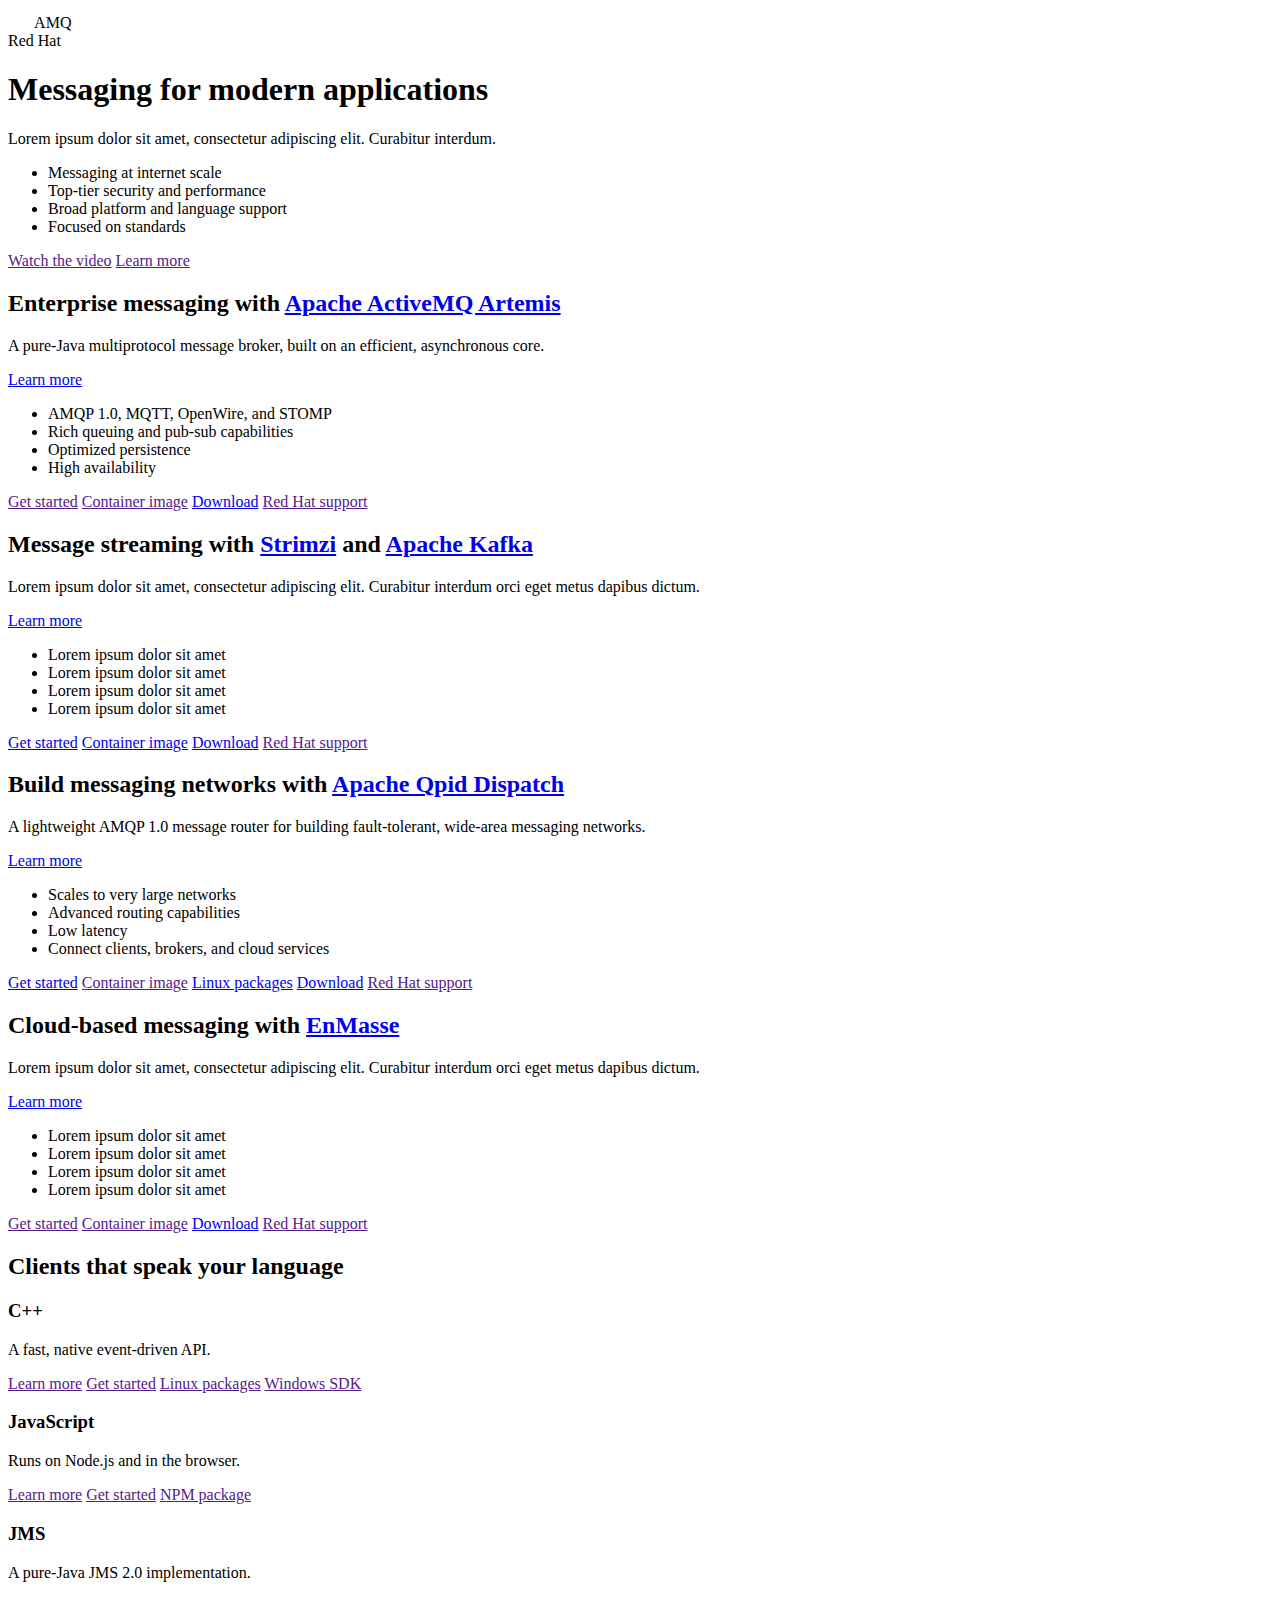
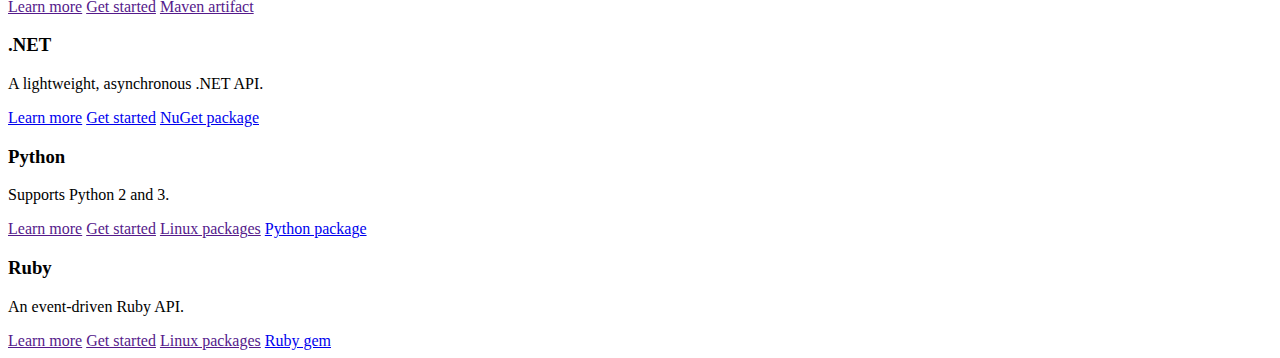
==== docs/index.html @ ee78f1d2 "Add support links" ====
<!DOCTYPE html>
<html xmlns="http://www.w3.org/1999/xhtml">
  <head>
    <title>Home</title>
    <meta name="viewport" content="width=device-width, initial-scale=1.0"/>
    <link rel="stylesheet" href="https://fonts.googleapis.com/css?family=Source+Sans+Pro:300,300italic,400,400italic,600,600italic|Ubuntu+Mono:400" type="text/css"/>
    <link rel="stylesheet" href="https://www.ssorj.net/amq-io/main.css" type="text/css"/>
    <link rel="icon" href="" type="image/png"/>
    <script type="text/javascript" src="https://www.ssorj.net/amq-io/main.js" defer="defer"></script>



  </head>
  <body>

<header>
  <div>
    <div id="-top-left-nav">
      <svg height="20" width="20" style="position: relative; top: 4; margin-right: 3;">
        <circle cx="10" cy="10" r="8" stroke="#fff" stroke-width="2" fill="none"/>
      </svg>
      AMQ
    </div>
    <div id="-top-right-nav">
      Red Hat
    </div>
  </div>
</header>

<section id="-intro-section">
  <div>
    <h1>Messaging for modern applications</h1>
    <p>
      
Lorem ipsum dolor sit amet, consectetur adipiscing elit. Curabitur
interdum.

    </p>
    <div id="-features-2">
      <ul>
        <li>Messaging at internet scale</li>
        <li>Top-tier security and performance</li>
        <li>Broad platform and language support</li>
        <li>Focused on standards</li>
      </ul>
      <nav>
        <a href="">Watch the video</a>
        <a href="">Learn more</a>
      </nav>
    </div>

    <!-- <div id="-features"> -->
    <!--   <div> -->
    <!--     <h3>Messaging at internet scale</h3> -->

    <!--     <p>AMQ has the tools to build multi-datacenter messaging -->
    <!--     networks. It connects clients, brokers, and standalone -->
    <!--     services in a seamless messaging fabric.</p> -->
    <!--   </div> -->
    <!--   <div> -->
    <!--     <h3>Broad platform and language support</h3> -->

    <!--     <p>AMQ works with multiple languages and operating systems, so -->
    <!--     your diverse application components can communicate.</p> -->
    <!--   </div> -->
    <!--   <div> -->
    <!--     <h3>Top-tier security and performance</h3> -->

    <!--     <p>AMQ offers modern SSL/TLS encryption and flexible SASL -->
    <!--     authentication. AMQ delivers fast, high-volume messaging and -->
    <!--     class-leading JMS performance.</p> -->
    <!--   </div> -->
    <!--   <div> -->
    <!--     <h3>Focused on standards</h3> -->

    <!--     <p>AMQ implements the Java JMS 1.1 and 2.0 API -->
    <!--     specifications. Its components support the ISO-standard AMQP -->
    <!--     1.0 and MQTT messaging protocols, as well as STOMP and -->
    <!--     WebSocket.</p> -->
    <!--   </div> -->
    <!-- </div> -->
  </div>
</section>

<section id="-broker-section">
  <div>
    <h2>Enterprise messaging with <a href="https://activemq.apache.org/artemis/">Apache ActiveMQ Artemis</a></h2>
    <div class="columns">
      <div>
        <p>
          A pure-Java multiprotocol message broker, built on an
          efficient, asynchronous core.
        </p>
        <p>
          <a href="https://activemq.apache.org/artemis/docs/latest/preface.html" class="nav">Learn more</a>
        </p>
      </div>
      <div>
        <ul class="bullets">
          <li>AMQP 1.0, MQTT, OpenWire, and STOMP</li>
          <li>Rich queuing and pub-sub capabilities</li>
          <li>Optimized persistence</li>
          <li>High availability</li>
        </ul>
      </div>
      <div>
        <nav class="links">
          <a href="">Get started</a>
          <a href="">Container image</a>
          <a href="https://activemq.apache.org/artemis/download.html">Download</a>
          <a href="">Red Hat support</a>
        </nav>
      </div>
    </div>
  </div>
</section>

<section id="-kafka-section">
  <div>
    <h2>Message streaming with <a href="http://strimzi.io/">Strimzi</a> and <a href="https://kafka.apache.org/">Apache Kafka</a></h2>
    <div class="columns">
      <div>
        <p>
          
Lorem ipsum dolor sit amet, consectetur adipiscing elit. Curabitur
interdum orci eget metus dapibus dictum.

        </p>
        <p>
          <a href="https://kafka.apache.org/intro" class="nav">Learn more</a>
        </p>
      </div>
      <div>
        <ul class="bullets">
          <li>Lorem ipsum dolor sit amet</li>
          <li>Lorem ipsum dolor sit amet</li>
          <li>Lorem ipsum dolor sit amet</li>
          <li>Lorem ipsum dolor sit amet</li>
        </ul>
      </div>
      <div>
        <nav class="links">
          <a href="https://kafka.apache.org/quickstart">Get started</a>
          <a href="https://hub.docker.com/r/strimzi/kafka/">Container image</a>
          <a href="https://kafka.apache.org/downloads">Download</a>
          <a href="">Red Hat support</a>
        </nav>
      </div>
    </div>
  </div>
</section>

<section id="-router-section">
  <div>
    <h2>Build messaging networks with <a href="http://qpid.apache.org/components/dispatch-router/index.html">Apache Qpid Dispatch</a></h2>
    <div class="columns">
      <div>
        <p>
          A lightweight AMQP 1.0 message router for building
          fault-tolerant, wide-area messaging networks.
        </p>
        <p>
          <a href="http://qpid.apache.org/releases/qpid-dispatch-1.2.0/user-guide/index.html#introduction" class="nav">Learn more</a>
        </p>
      </div>
      <div>
        <ul class="bullets">
          <li>Scales to very large networks</li>
          <li>Advanced routing capabilities</li>
          <li>Low latency</li>
          <li>Connect clients, brokers, and cloud services</li>
        </ul>
      </div>
      <div>
        <nav class="links">
          <a href="http://qpid.apache.org/releases/qpid-dispatch-1.2.0/user-guide/index.html#getting-started">Get started</a>
          <a href="">Container image</a>
          <a href="http://qpid.apache.org/packages.html">Linux packages</a>
          <a href="http://qpid.apache.org/download.html#messaging-servers">Download</a>
          <a href="">Red Hat support</a>
        </nav>
      </div>
    </div>
  </div>
</section>

<section id="-enmasse-section">
  <div>
    <h2>Cloud-based messaging with <a href="http://http://enmasse.io/">EnMasse</a></h2>
    <div class="columns">
      <div>
        <p>
          
Lorem ipsum dolor sit amet, consectetur adipiscing elit. Curabitur
interdum orci eget metus dapibus dictum.

        </p>
        <p>
          <a href="https://kafka.apache.org/intro" class="nav">Learn more</a>
        </p>
      </div>
      <div>
        <ul class="bullets">
          <li>Lorem ipsum dolor sit amet</li>
          <li>Lorem ipsum dolor sit amet</li>
          <li>Lorem ipsum dolor sit amet</li>
          <li>Lorem ipsum dolor sit amet</li>
        </ul>
      </div>
      <div>
        <nav class="links">
          <a href="">Get started</a>
          <a href="">Container image</a>
          <a href="http://enmasse.io/downloads">Download</a>
          <a href="">Red Hat support</a>
        </nav>
      </div>
    </div>
  </div>
</section>

<section>
  <div>
    <h2>Clients that speak your language</h2>
    <div class="columns">
      <div>
        <h3>C++</h3>

        <p>A fast, native event-driven API.</p>

        <nav class="links">
          <a href="">Learn more</a>
          <a href="">Get started</a>
          <a href="">Linux packages</a>
          <a href="">Windows SDK</a>
        </nav>
      </div>
      <div>
        <h3>JavaScript</h3>

        <p>Runs on Node.js and in the browser.</p>

        <nav class="links">
          <a href="">Learn more</a>
          <a href="">Get started</a>
          <a href="">NPM package</a>
        </nav>
      </div>
      <div>
        <h3>JMS</h3>

        <p>A pure-Java JMS 2.0 implementation.</p>

        <nav class="links">
          <a href="">Learn more</a>
          <a href="">Get started</a>
          <a href="">Maven artifact</a>
        </nav>
      </div>
    </div>
    <p/>
    <div class="columns">
      <div>
        <h3>.NET</h3>

        <p>A lightweight, asynchronous .NET API.</p>

        <nav class="links">
          <a href="https://github.com/Azure/amqpnetlite/blob/master/README.md">Learn more</a>
          <a href="http://azure.github.io/amqpnetlite/articles/hello_amqp.html">Get started</a>
          <a href="https://www.nuget.org/packages/amqpnetlite">NuGet package</a>
        </nav>
      </div>
      <div>
        <h3>Python</h3>

        <p>Supports Python 2 and 3.</p>

        <nav class="links">
          <a href="">Learn more</a>
          <a href="">Get started</a>
          <a href="">Linux packages</a>
          <a href="https://pypi.org/project/python-qpid-proton/">Python package</a>
        </nav>
      </div>
      <div>
        <h3>Ruby</h3>

        <p>An event-driven Ruby API.</p>

        <nav class="links">
          <a href="">Learn more</a>
          <a href="">Get started</a>
          <a href="">Linux packages</a>
          <a href="https://rubygems.org/gems/qpid_proton">Ruby gem</a>
        </nav>
      </div>
    </div>
  </div>
</section>

<footer>
  <div>
  </div>
</footer>


  </body>
</html>
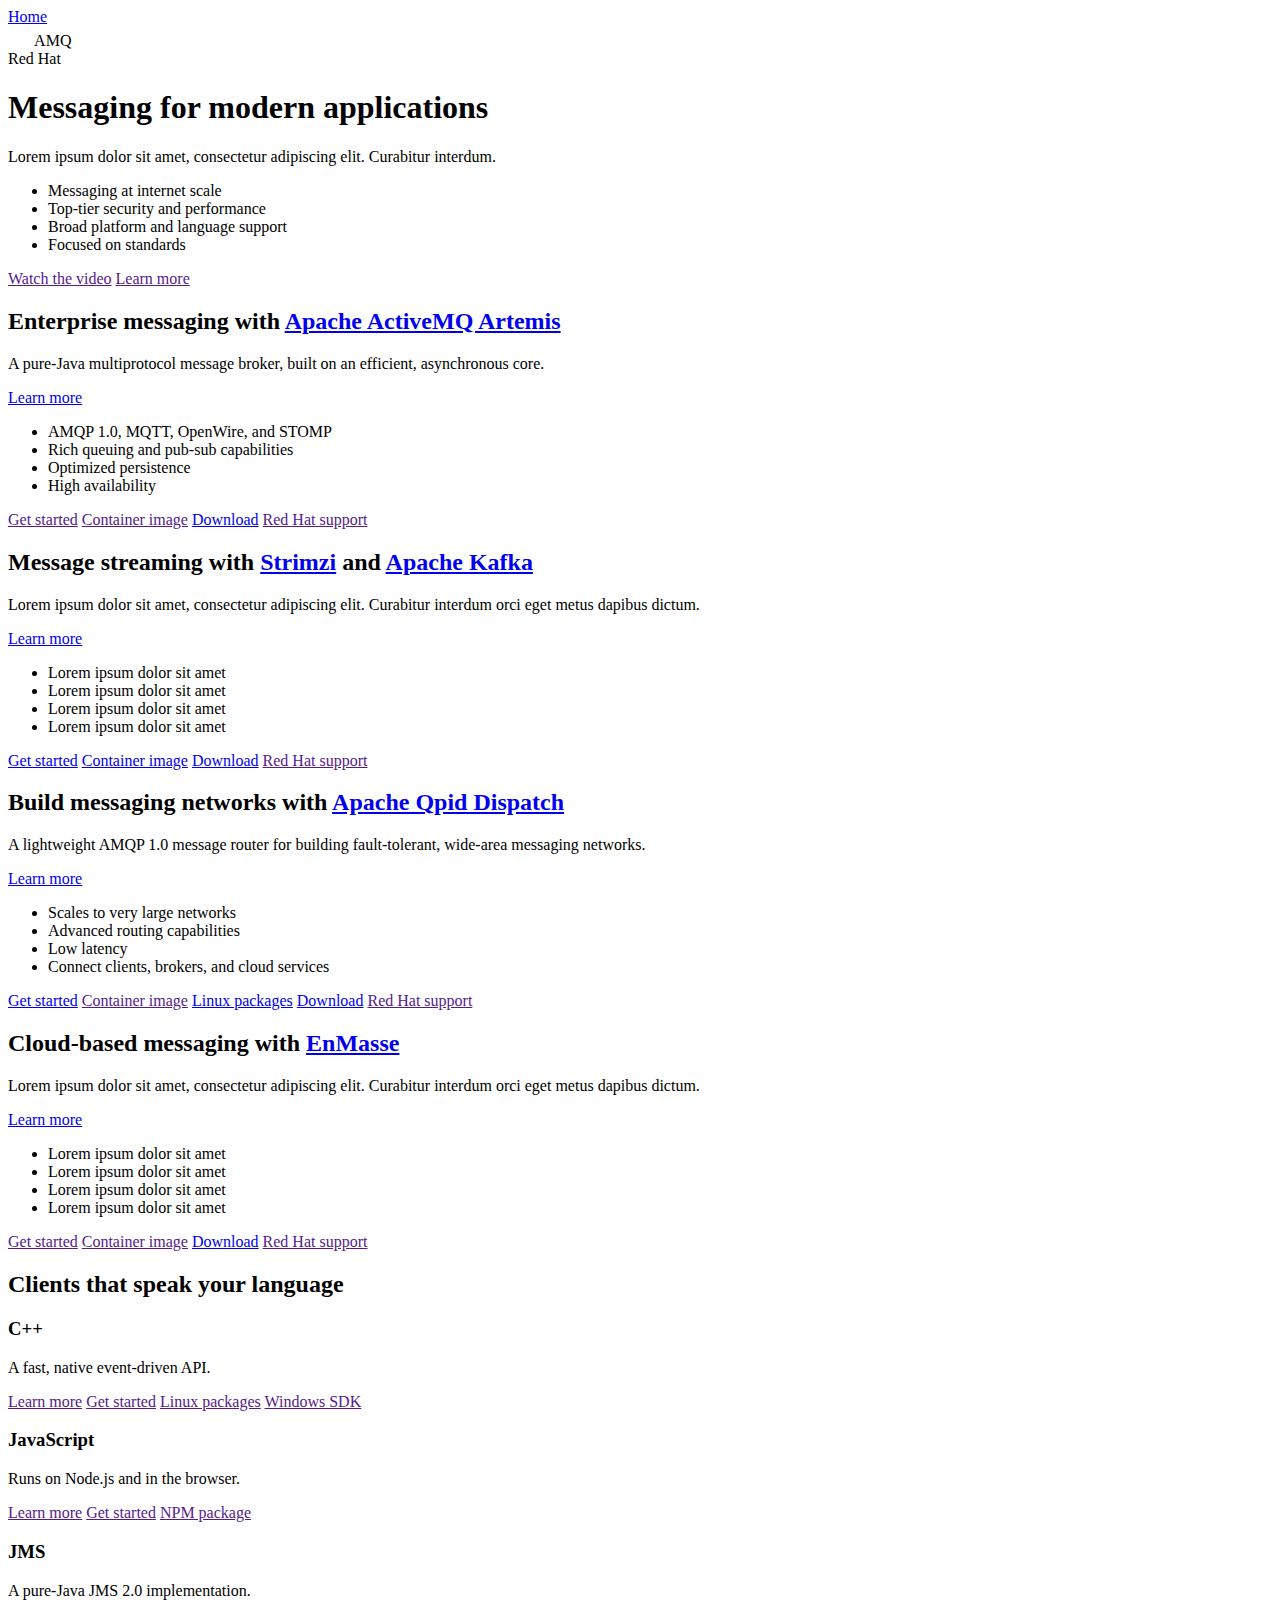
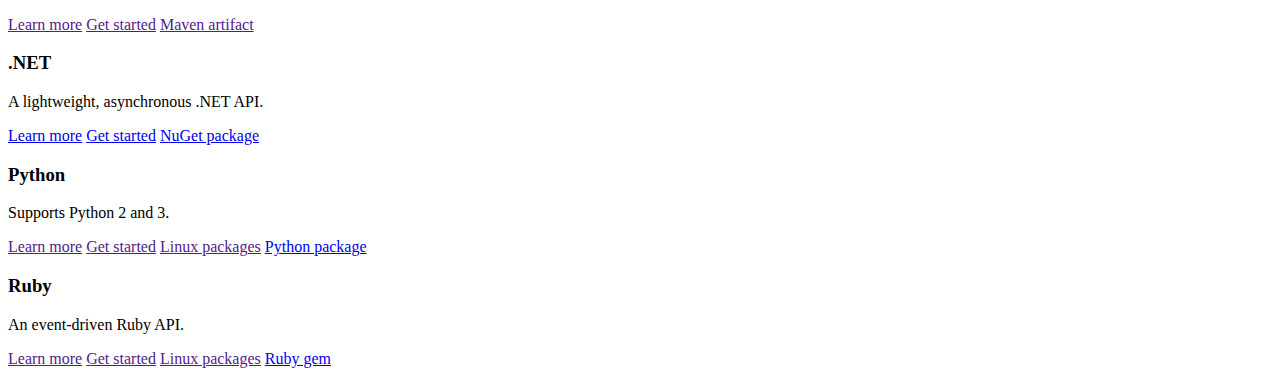
==== commit 73cdf8ce: "Update to use transom's watch and reload" ====
--- a/docs/index.html
+++ b/docs/index.html
@@ -12,6 +12,14 @@
 
   </head>
   <body>
+
+<div id="-head">
+  <div id="-head-content">
+    <nav id="-path-navigation"><a href="https://www.ssorj.net/amq-io/index.html">Home</a></nav>
+  </div>
+</div>
+<div id="-body">
+  <div id="-body-content">
 
 <header>
   <div>
@@ -305,5 +313,15 @@
 </footer>
 
 
+  </div>
+</div>
+<div id="-foot">
+  <div id="-foot-content">
+  </div>
+</div>
+
+
+
+
   </body>
 </html>
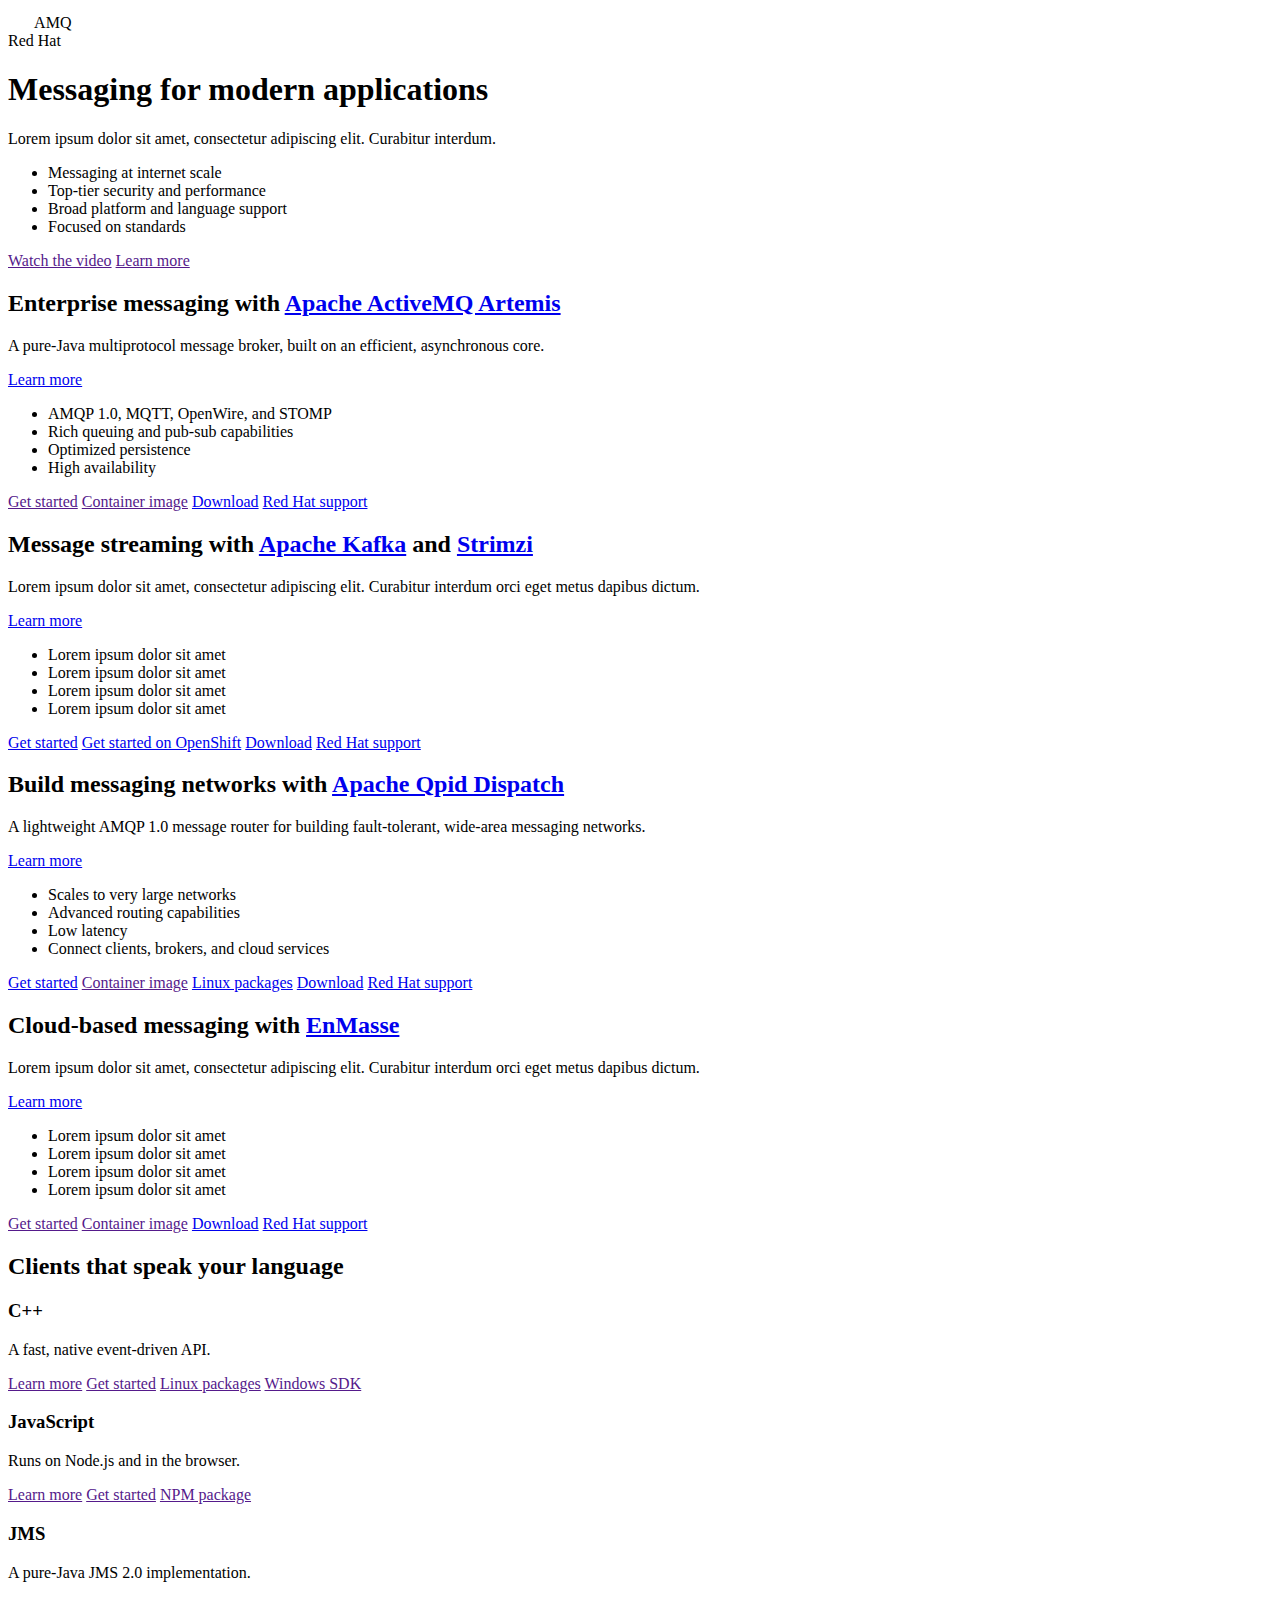
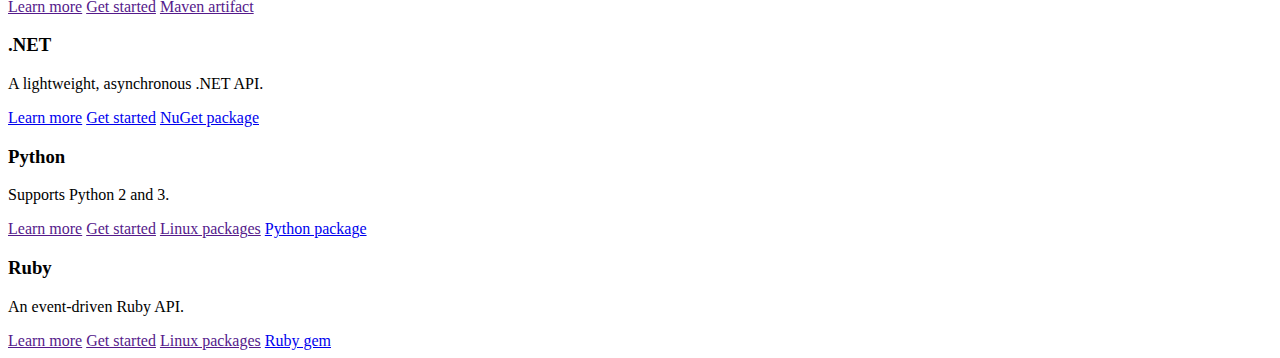
==== commit eed6034c: "WIP" ====
--- a/docs/index.html
+++ b/docs/index.html
@@ -12,14 +12,6 @@
 
   </head>
   <body>
-
-<div id="-head">
-  <div id="-head-content">
-    <nav id="-path-navigation"><a href="https://www.ssorj.net/amq-io/index.html">Home</a></nav>
-  </div>
-</div>
-<div id="-body">
-  <div id="-body-content">
 
 <header>
   <div>
@@ -116,7 +108,7 @@
           <a href="">Get started</a>
           <a href="">Container image</a>
           <a href="https://activemq.apache.org/artemis/download.html">Download</a>
-          <a href="">Red Hat support</a>
+          <a href="https://access.redhat.com/products/red-hat-amq">Red Hat support</a>
         </nav>
       </div>
     </div>
@@ -125,7 +117,7 @@
 
 <section id="-kafka-section">
   <div>
-    <h2>Message streaming with <a href="http://strimzi.io/">Strimzi</a> and <a href="https://kafka.apache.org/">Apache Kafka</a></h2>
+    <h2>Message streaming with <a href="https://kafka.apache.org/">Apache Kafka</a> and <a href="http://strimzi.io/">Strimzi</a></h2>
     <div class="columns">
       <div>
         <p>
@@ -149,9 +141,9 @@
       <div>
         <nav class="links">
           <a href="https://kafka.apache.org/quickstart">Get started</a>
-          <a href="https://hub.docker.com/r/strimzi/kafka/">Container image</a>
+          <a href="https://kafka.apache.org/quickstart">Get started on OpenShift</a>
           <a href="https://kafka.apache.org/downloads">Download</a>
-          <a href="">Red Hat support</a>
+          <a href="https://access.redhat.com/products/red-hat-amq-streams">Red Hat support</a>
         </nav>
       </div>
     </div>
@@ -185,7 +177,7 @@
           <a href="">Container image</a>
           <a href="http://qpid.apache.org/packages.html">Linux packages</a>
           <a href="http://qpid.apache.org/download.html#messaging-servers">Download</a>
-          <a href="">Red Hat support</a>
+          <a href="https://access.redhat.com/products/red-hat-amq">Red Hat support</a>
         </nav>
       </div>
     </div>
@@ -204,7 +196,7 @@
 
         </p>
         <p>
-          <a href="https://kafka.apache.org/intro" class="nav">Learn more</a>
+          <a href="http://enmasse.io/" class="nav">Learn more</a>
         </p>
       </div>
       <div>
@@ -220,7 +212,7 @@
           <a href="">Get started</a>
           <a href="">Container image</a>
           <a href="http://enmasse.io/downloads">Download</a>
-          <a href="">Red Hat support</a>
+          <a href="https://access.redhat.com/products/red-hat-amq">Red Hat support</a>
         </nav>
       </div>
     </div>
@@ -313,13 +305,6 @@
 </footer>
 
 
-  </div>
-</div>
-<div id="-foot">
-  <div id="-foot-content">
-  </div>
-</div>
-
 
 
 
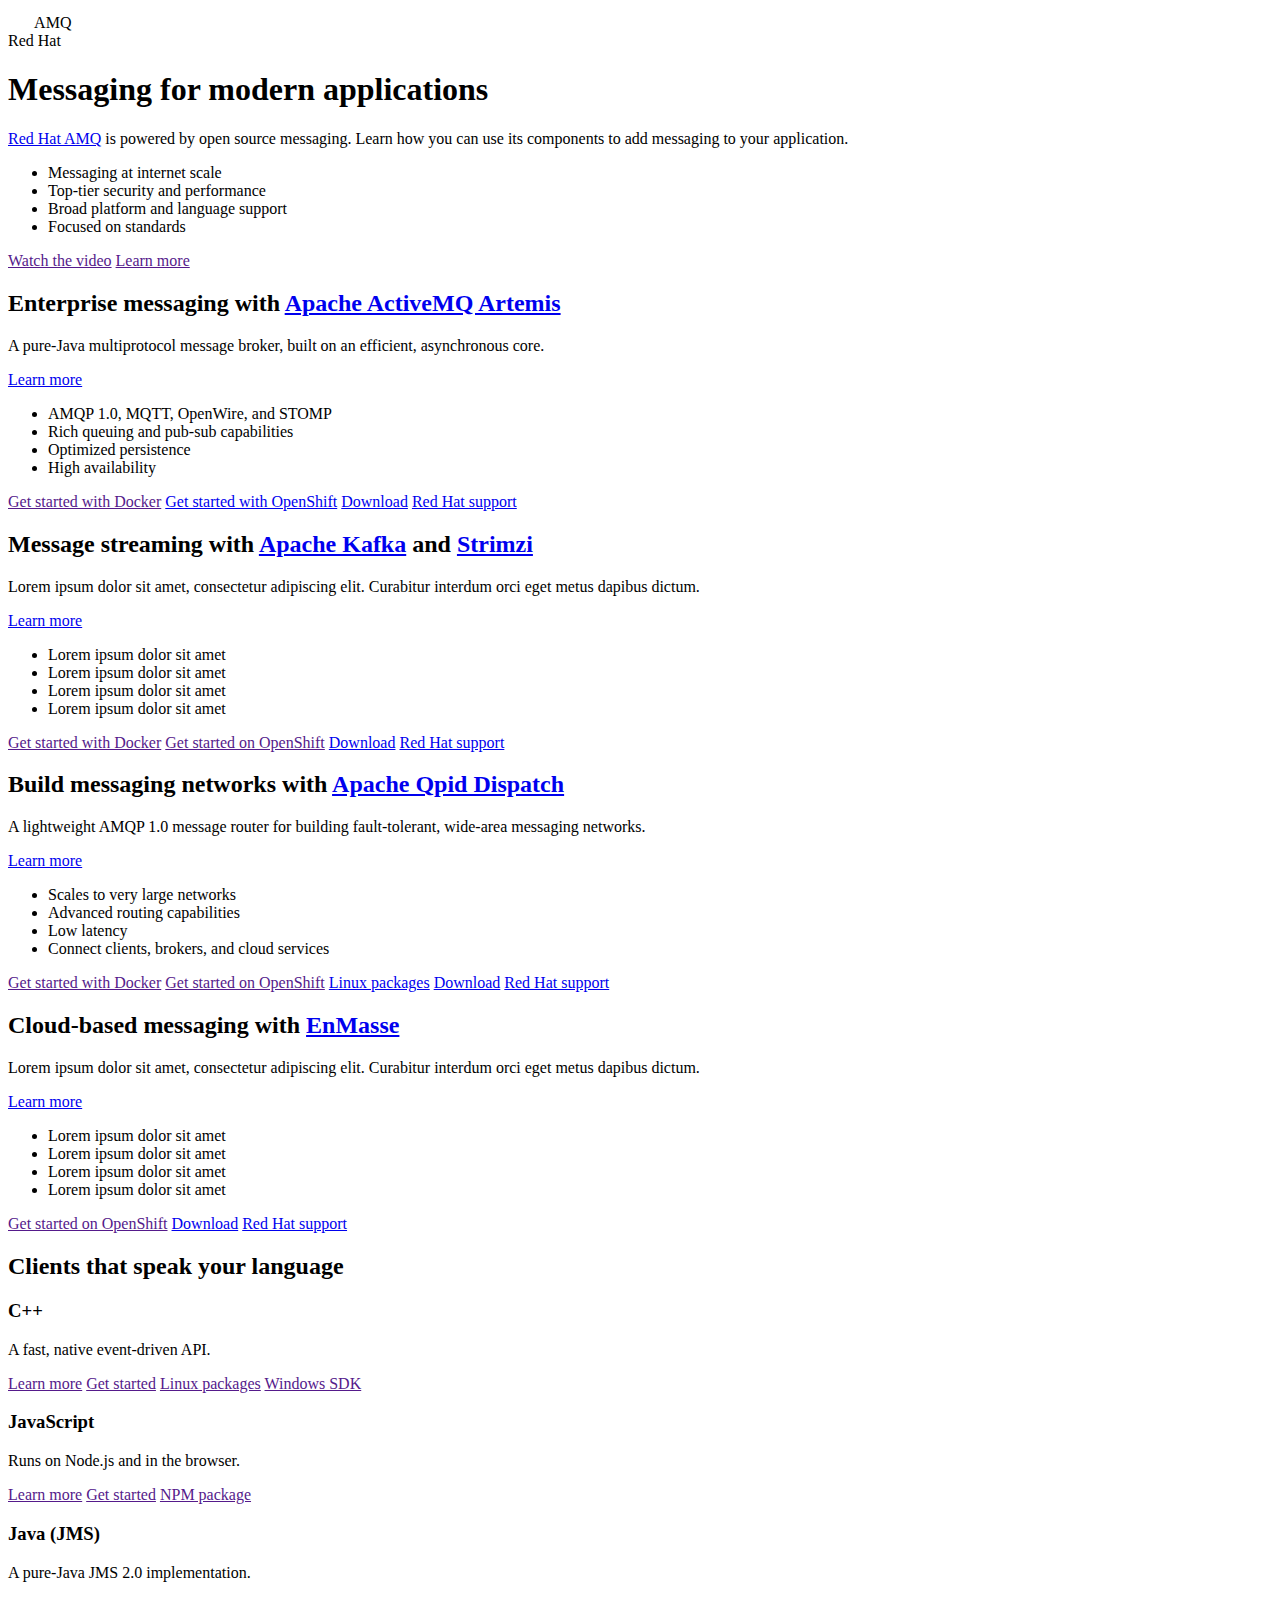
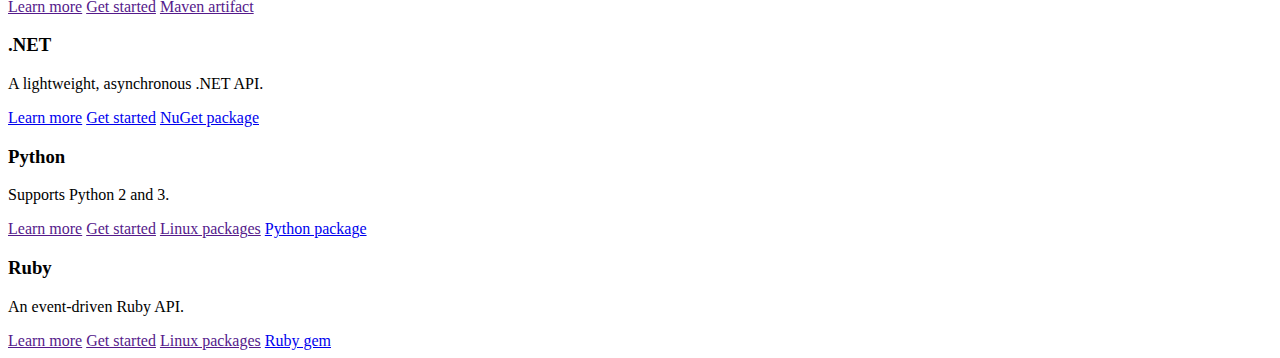
==== commit d6d2e05e: "WIP" ====
--- a/docs/index.html
+++ b/docs/index.html
@@ -30,12 +30,12 @@
 <section id="-intro-section">
   <div>
     <h1>Messaging for modern applications</h1>
-    <p>
-      
-Lorem ipsum dolor sit amet, consectetur adipiscing elit. Curabitur
-interdum.
-
-    </p>
+
+    <p><a id="-product-link"
+    href="https://access.redhat.com/products/red-hat-amq">Red Hat
+    AMQ</a> is powered by open source messaging.  Learn how you can
+    use its components to add messaging to your application.</p>
+
     <div id="-features-2">
       <ul>
         <li>Messaging at internet scale</li>
@@ -105,8 +105,8 @@
       </div>
       <div>
         <nav class="links">
-          <a href="">Get started</a>
-          <a href="">Container image</a>
+          <a href="">Get started with Docker</a>
+          <a href="https://www.ssorj.net/amq-io/activemq-artemis/getting-started/openshift/index.html">Get started with OpenShift</a>
           <a href="https://activemq.apache.org/artemis/download.html">Download</a>
           <a href="https://access.redhat.com/products/red-hat-amq">Red Hat support</a>
         </nav>
@@ -140,8 +140,8 @@
       </div>
       <div>
         <nav class="links">
-          <a href="https://kafka.apache.org/quickstart">Get started</a>
-          <a href="https://kafka.apache.org/quickstart">Get started on OpenShift</a>
+          <a href="">Get started with Docker</a>
+          <a href="">Get started on OpenShift</a>
           <a href="https://kafka.apache.org/downloads">Download</a>
           <a href="https://access.redhat.com/products/red-hat-amq-streams">Red Hat support</a>
         </nav>
@@ -173,8 +173,8 @@
       </div>
       <div>
         <nav class="links">
-          <a href="http://qpid.apache.org/releases/qpid-dispatch-1.2.0/user-guide/index.html#getting-started">Get started</a>
-          <a href="">Container image</a>
+          <a href="">Get started with Docker</a>
+          <a href="">Get started on OpenShift</a>
           <a href="http://qpid.apache.org/packages.html">Linux packages</a>
           <a href="http://qpid.apache.org/download.html#messaging-servers">Download</a>
           <a href="https://access.redhat.com/products/red-hat-amq">Red Hat support</a>
@@ -209,8 +209,7 @@
       </div>
       <div>
         <nav class="links">
-          <a href="">Get started</a>
-          <a href="">Container image</a>
+          <a href="">Get started on OpenShift</a>
           <a href="http://enmasse.io/downloads">Download</a>
           <a href="https://access.redhat.com/products/red-hat-amq">Red Hat support</a>
         </nav>
@@ -247,7 +246,7 @@
         </nav>
       </div>
       <div>
-        <h3>JMS</h3>
+        <h3>Java (JMS)</h3>
 
         <p>A pure-Java JMS 2.0 implementation.</p>
 
@@ -307,6 +306,5 @@
 
 
 
-
   </body>
 </html>
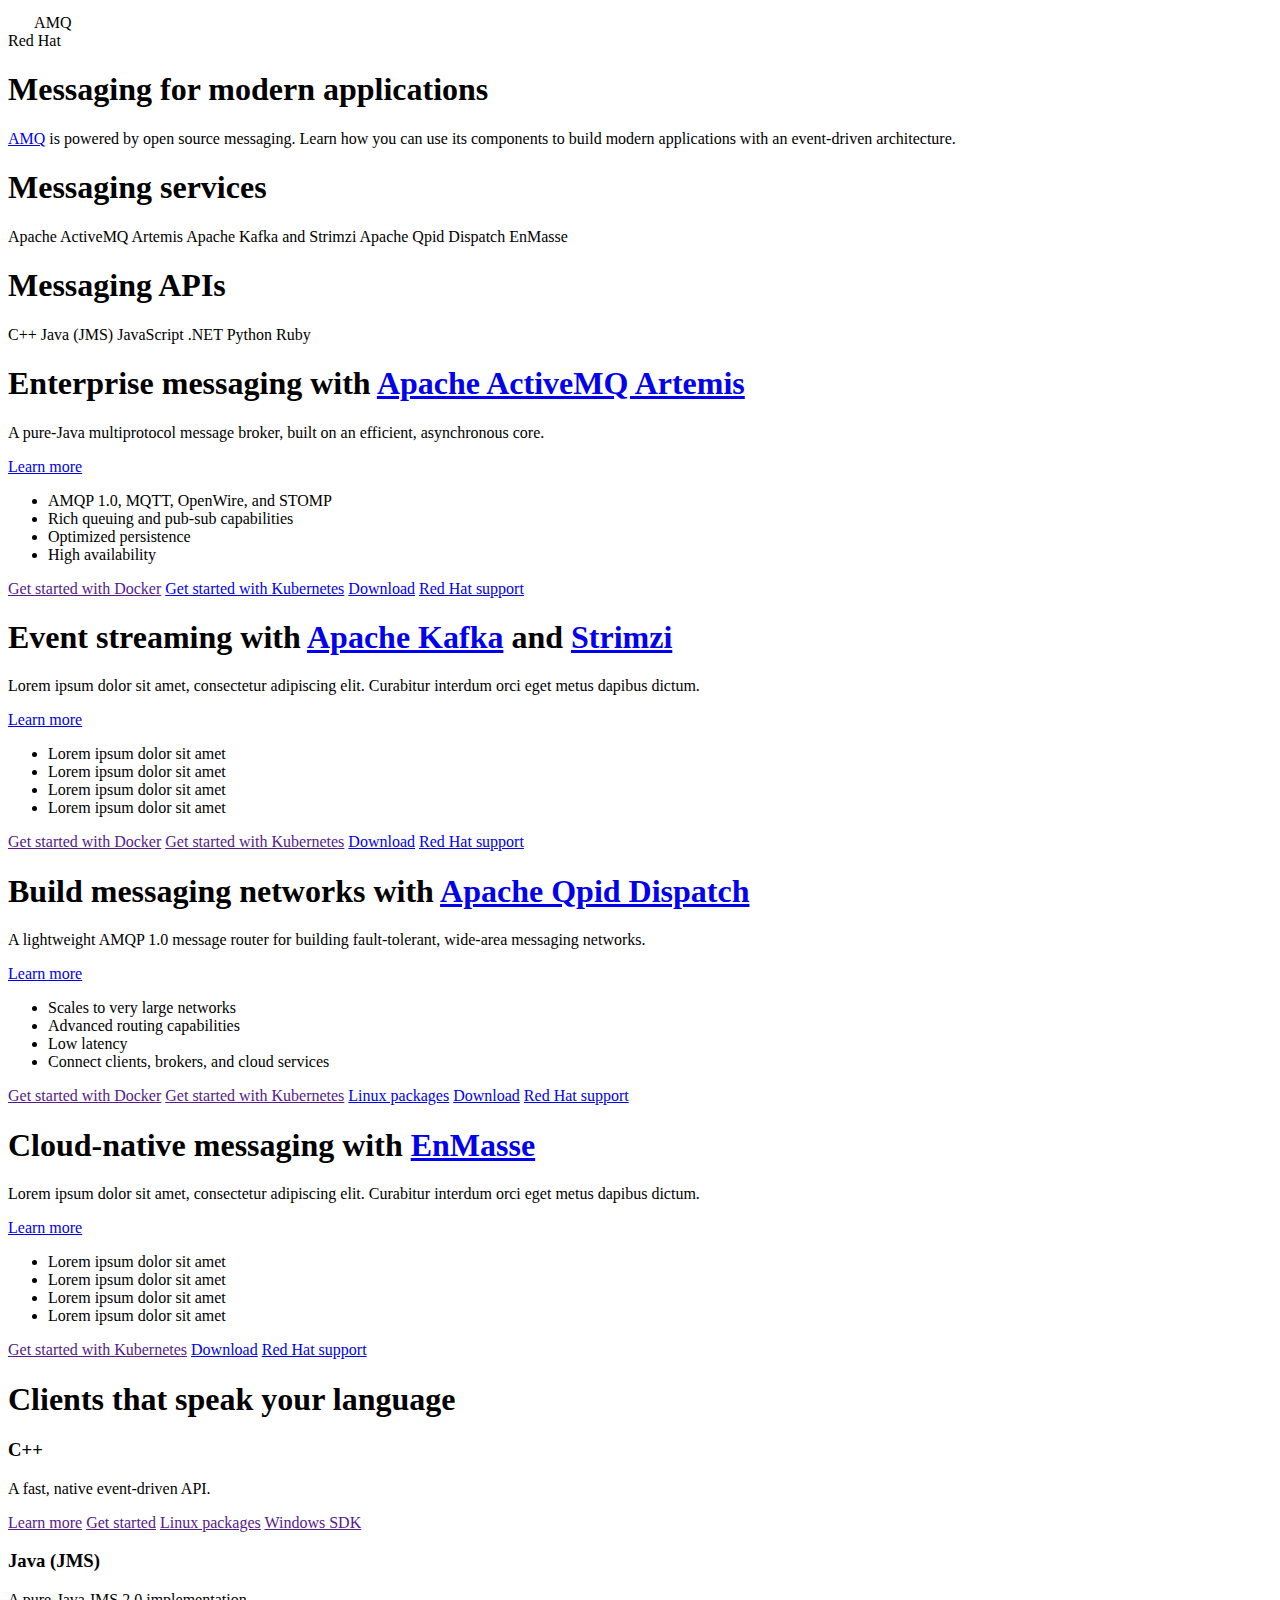
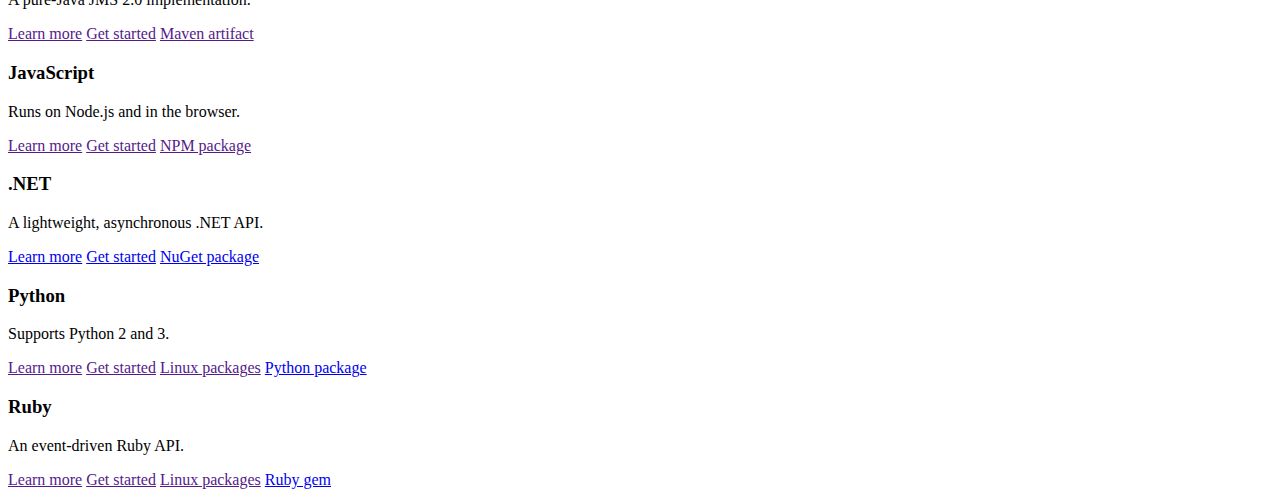
==== commit c5831b68: "WIP" ====
--- a/docs/index.html
+++ b/docs/index.html
@@ -32,21 +32,34 @@
     <h1>Messaging for modern applications</h1>
 
     <p><a id="-product-link"
-    href="https://access.redhat.com/products/red-hat-amq">Red Hat
-    AMQ</a> is powered by open source messaging.  Learn how you can
-    use its components to add messaging to your application.</p>
-
-    <div id="-features-2">
-      <ul>
-        <li>Messaging at internet scale</li>
-        <li>Top-tier security and performance</li>
-        <li>Broad platform and language support</li>
-        <li>Focused on standards</li>
-      </ul>
-      <nav>
-        <a href="">Watch the video</a>
-        <a href="">Learn more</a>
-      </nav>
+      href="https://access.redhat.com/products/red-hat-amq">AMQ</a> is
+      powered by open source messaging.  Learn how you can use its
+      components to build modern applications with an event-driven
+      architecture.</p>
+
+    <div id="-component-toc">
+      <div>
+        <h1>Messaging services</h1>
+
+        <nav>
+          <a>Apache ActiveMQ Artemis</a>
+          <a>Apache Kafka and Strimzi</a>
+          <a>Apache Qpid Dispatch</a>
+          <a>EnMasse</a>
+        </nav>
+      </div>
+      <div>
+        <h1>Messaging APIs</h1>
+
+        <nav>
+          <a>C++</a>
+          <a>Java (JMS)</a>
+          <a>JavaScript</a>
+          <a>.NET</a>
+          <a>Python</a>
+          <a>Ruby</a>
+        </nav>
+      </div>
     </div>
 
     <!-- <div id="-features"> -->
@@ -84,7 +97,7 @@
 
 <section id="-broker-section">
   <div>
-    <h2>Enterprise messaging with <a href="https://activemq.apache.org/artemis/">Apache ActiveMQ Artemis</a></h2>
+    <h1>Enterprise messaging with <a href="https://activemq.apache.org/artemis/">Apache ActiveMQ Artemis</a></h1>
     <div class="columns">
       <div>
         <p>
@@ -106,7 +119,7 @@
       <div>
         <nav class="links">
           <a href="">Get started with Docker</a>
-          <a href="https://www.ssorj.net/amq-io/activemq-artemis/getting-started/openshift/index.html">Get started with OpenShift</a>
+          <a href="https://github.com/amq-io/hello-world-jms-openshift">Get started with Kubernetes</a>
           <a href="https://activemq.apache.org/artemis/download.html">Download</a>
           <a href="https://access.redhat.com/products/red-hat-amq">Red Hat support</a>
         </nav>
@@ -117,7 +130,7 @@
 
 <section id="-kafka-section">
   <div>
-    <h2>Message streaming with <a href="https://kafka.apache.org/">Apache Kafka</a> and <a href="http://strimzi.io/">Strimzi</a></h2>
+    <h1>Event streaming with <a href="https://kafka.apache.org/">Apache Kafka</a> and <a href="http://strimzi.io/">Strimzi</a></h1>
     <div class="columns">
       <div>
         <p>
@@ -141,7 +154,7 @@
       <div>
         <nav class="links">
           <a href="">Get started with Docker</a>
-          <a href="">Get started on OpenShift</a>
+          <a href="">Get started with Kubernetes</a>
           <a href="https://kafka.apache.org/downloads">Download</a>
           <a href="https://access.redhat.com/products/red-hat-amq-streams">Red Hat support</a>
         </nav>
@@ -152,7 +165,7 @@
 
 <section id="-router-section">
   <div>
-    <h2>Build messaging networks with <a href="http://qpid.apache.org/components/dispatch-router/index.html">Apache Qpid Dispatch</a></h2>
+    <h1>Build messaging networks with <a href="http://qpid.apache.org/components/dispatch-router/index.html">Apache Qpid Dispatch</a></h1>
     <div class="columns">
       <div>
         <p>
@@ -174,7 +187,7 @@
       <div>
         <nav class="links">
           <a href="">Get started with Docker</a>
-          <a href="">Get started on OpenShift</a>
+          <a href="">Get started with Kubernetes</a>
           <a href="http://qpid.apache.org/packages.html">Linux packages</a>
           <a href="http://qpid.apache.org/download.html#messaging-servers">Download</a>
           <a href="https://access.redhat.com/products/red-hat-amq">Red Hat support</a>
@@ -186,7 +199,7 @@
 
 <section id="-enmasse-section">
   <div>
-    <h2>Cloud-based messaging with <a href="http://http://enmasse.io/">EnMasse</a></h2>
+    <h1>Cloud-native messaging with <a href="http://http://enmasse.io/">EnMasse</a></h1>
     <div class="columns">
       <div>
         <p>
@@ -209,7 +222,7 @@
       </div>
       <div>
         <nav class="links">
-          <a href="">Get started on OpenShift</a>
+          <a href="">Get started with Kubernetes</a>
           <a href="http://enmasse.io/downloads">Download</a>
           <a href="https://access.redhat.com/products/red-hat-amq">Red Hat support</a>
         </nav>
@@ -220,7 +233,7 @@
 
 <section>
   <div>
-    <h2>Clients that speak your language</h2>
+    <h1>Clients that speak your language</h1>
     <div class="columns">
       <div>
         <h3>C++</h3>
@@ -235,6 +248,17 @@
         </nav>
       </div>
       <div>
+        <h3>Java (JMS)</h3>
+
+        <p>A pure-Java JMS 2.0 implementation.</p>
+
+        <nav class="links">
+          <a href="">Learn more</a>
+          <a href="">Get started</a>
+          <a href="">Maven artifact</a>
+        </nav>
+      </div>
+      <div>
         <h3>JavaScript</h3>
 
         <p>Runs on Node.js and in the browser.</p>
@@ -243,17 +267,6 @@
           <a href="">Learn more</a>
           <a href="">Get started</a>
           <a href="">NPM package</a>
-        </nav>
-      </div>
-      <div>
-        <h3>Java (JMS)</h3>
-
-        <p>A pure-Java JMS 2.0 implementation.</p>
-
-        <nav class="links">
-          <a href="">Learn more</a>
-          <a href="">Get started</a>
-          <a href="">Maven artifact</a>
         </nav>
       </div>
     </div>
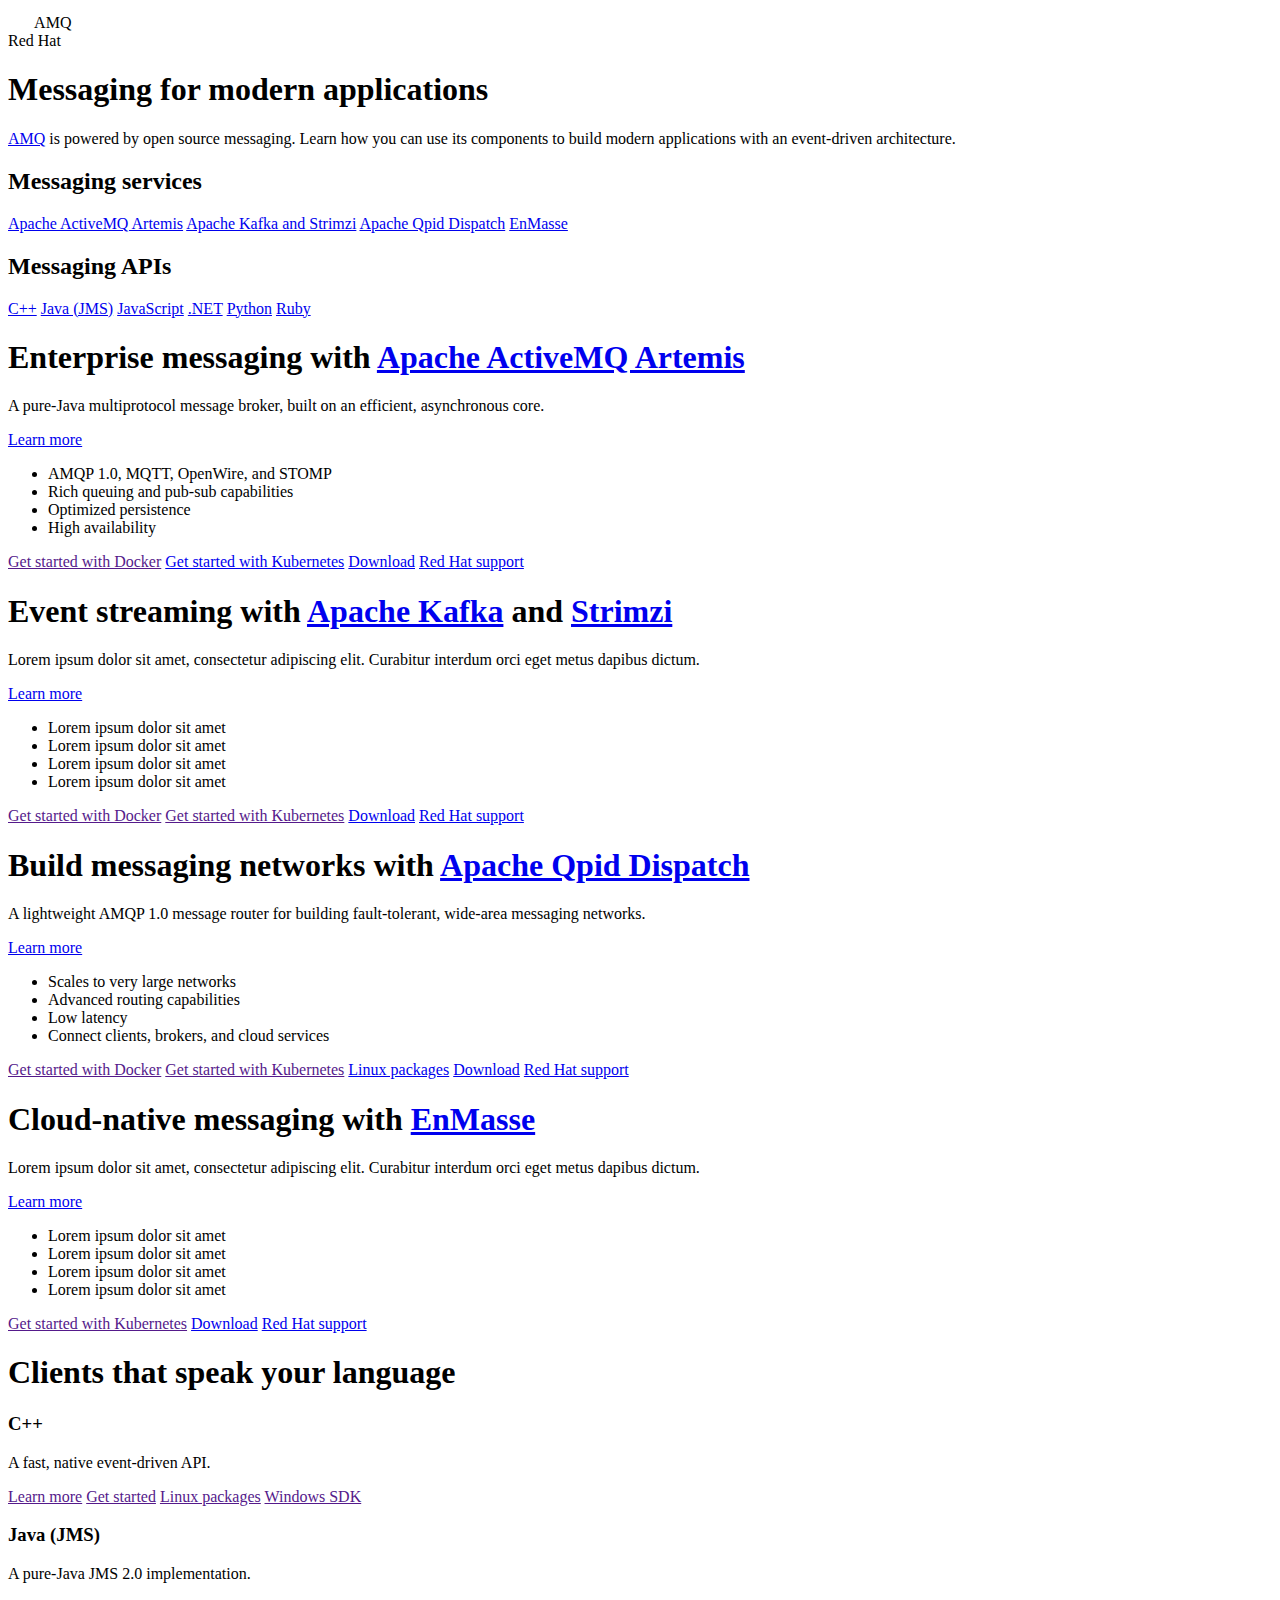
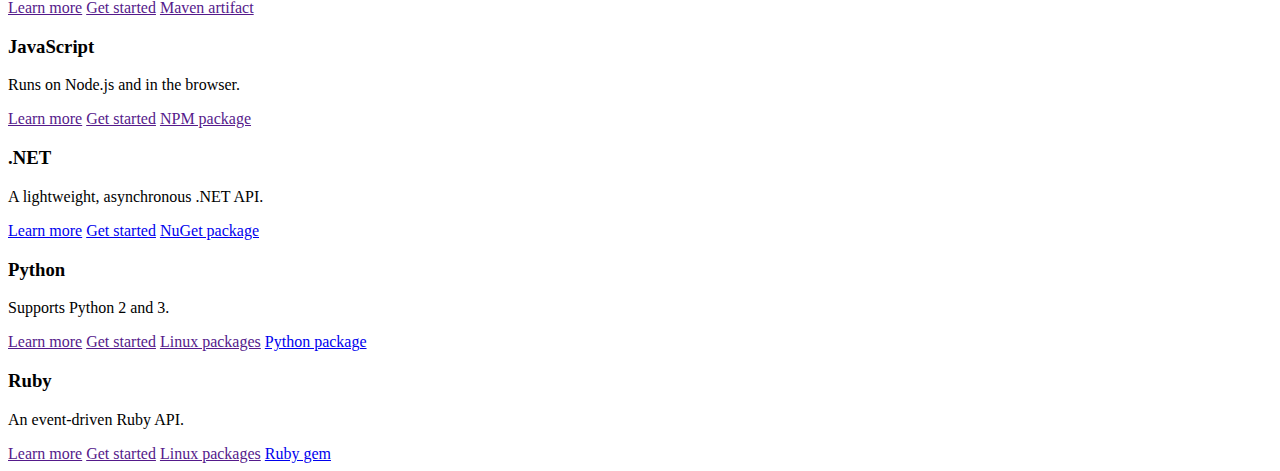
==== commit 15082732: "WIP" ====
--- a/docs/index.html
+++ b/docs/index.html
@@ -39,25 +39,25 @@
 
     <div id="-component-toc">
       <div>
-        <h1>Messaging services</h1>
+        <h2>Messaging services</h2>
 
         <nav>
-          <a>Apache ActiveMQ Artemis</a>
-          <a>Apache Kafka and Strimzi</a>
-          <a>Apache Qpid Dispatch</a>
-          <a>EnMasse</a>
-        </nav>
-      </div>
-      <div>
-        <h1>Messaging APIs</h1>
-
-        <nav>
-          <a>C++</a>
-          <a>Java (JMS)</a>
-          <a>JavaScript</a>
-          <a>.NET</a>
-          <a>Python</a>
-          <a>Ruby</a>
+          <a href="#-broker-section">Apache ActiveMQ Artemis</a>
+          <a href="#-kafka-section">Apache Kafka and Strimzi</a>
+          <a href="#-router-section">Apache Qpid Dispatch</a>
+          <a href="#-enmasse-section">EnMasse</a>
+        </nav>
+      </div>
+      <div>
+        <h2>Messaging APIs</h2>
+
+        <nav class="apis">
+          <a href="#-api-section">C++</a>
+          <a href="#-api-section">Java (JMS)</a>
+          <a href="#-api-section">JavaScript</a>
+          <a href="#-api-section">.NET</a>
+          <a href="#-api-section">Python</a>
+          <a href="#-api-section">Ruby</a>
         </nav>
       </div>
     </div>
@@ -231,7 +231,7 @@
   </div>
 </section>
 
-<section>
+<section id="-api-section">
   <div>
     <h1>Clients that speak your language</h1>
     <div class="columns">
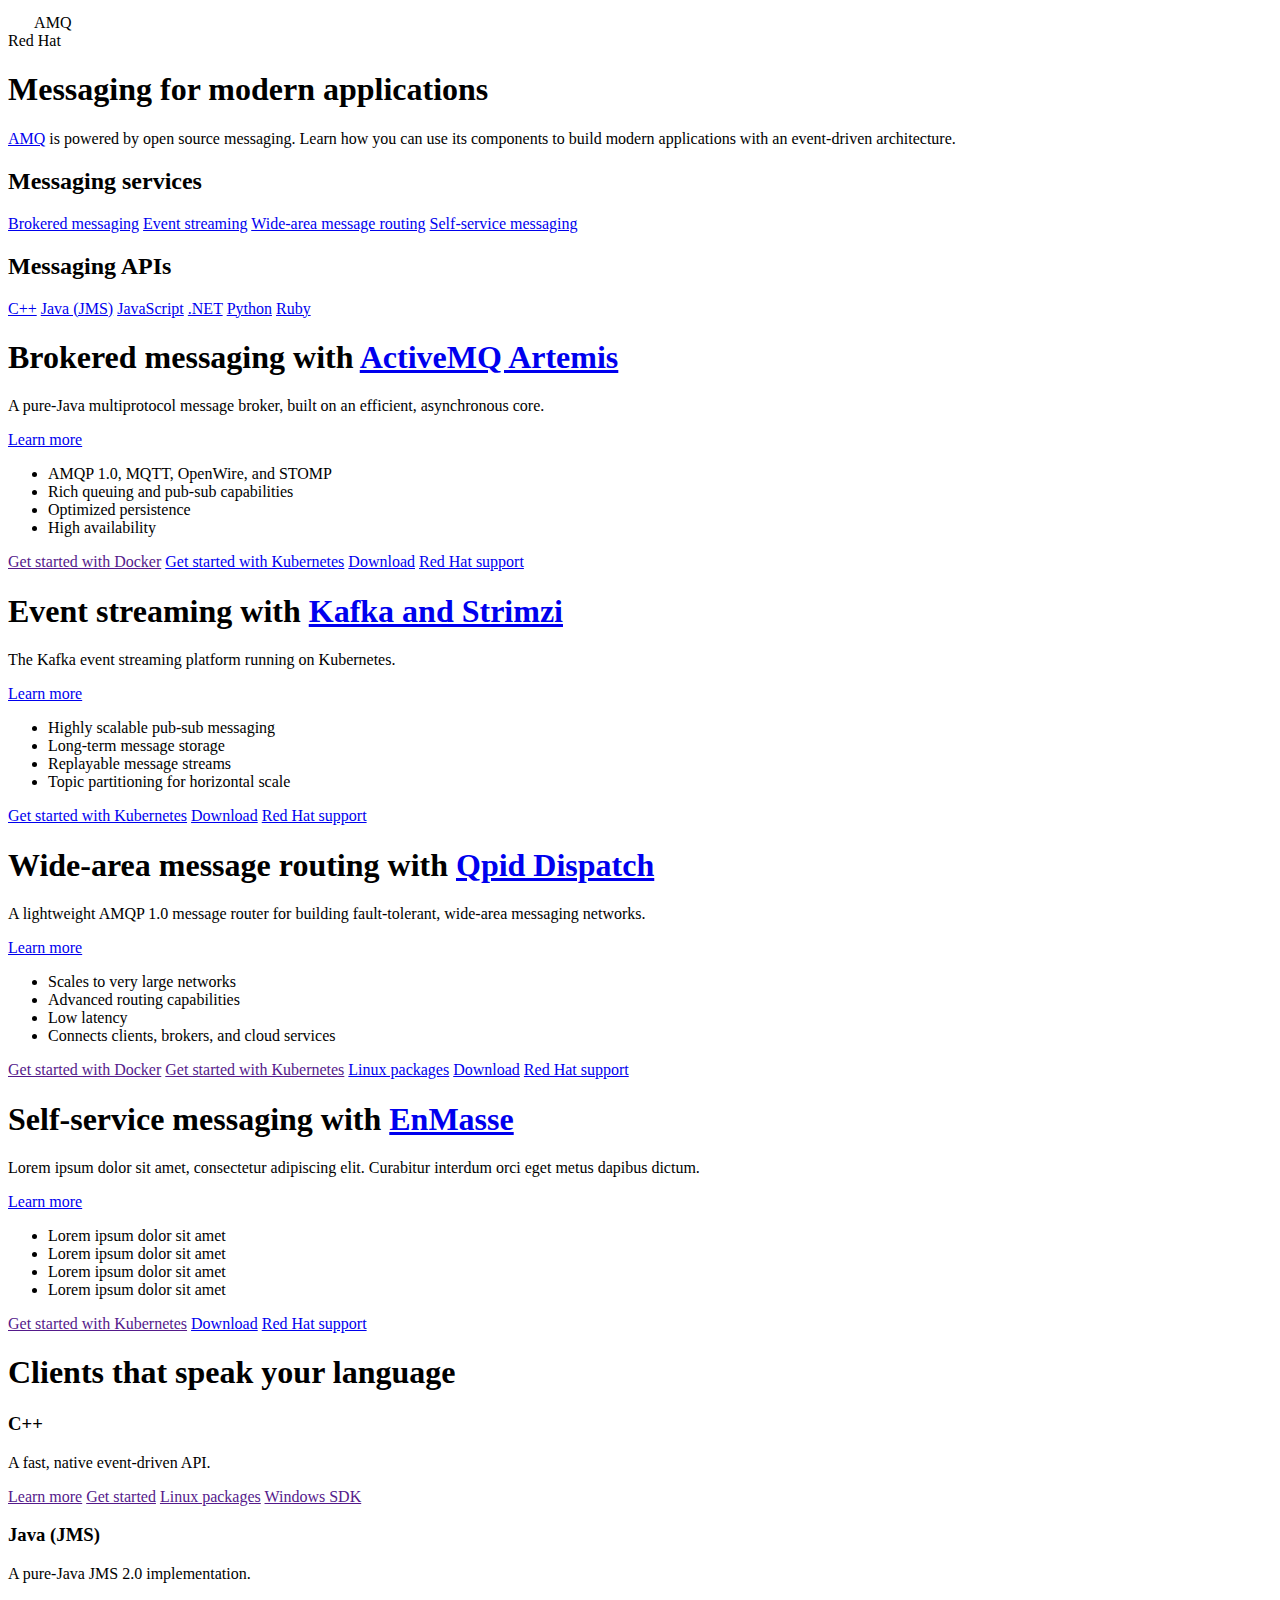
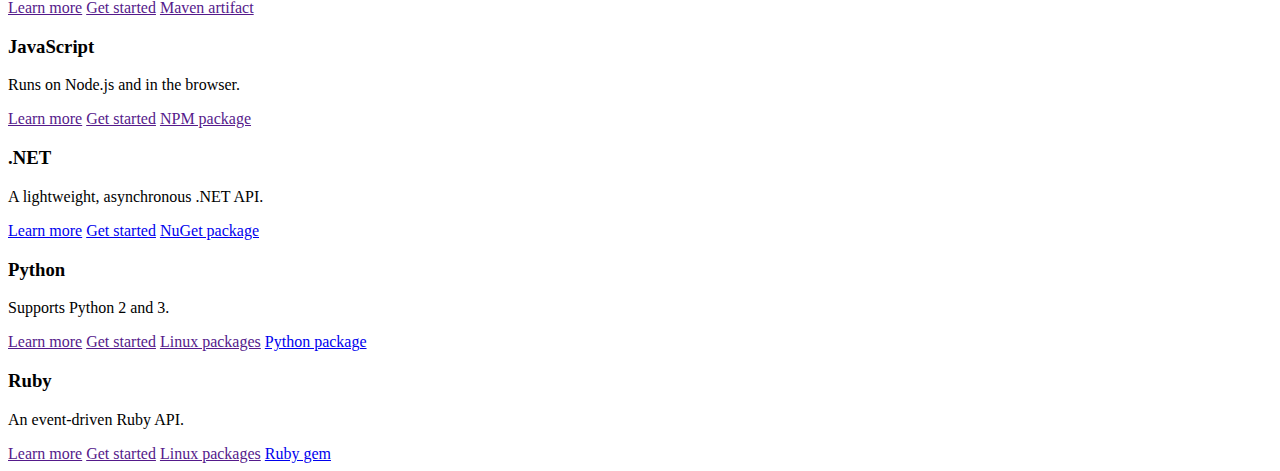
==== commit 03685b50: "WIP" ====
--- a/docs/index.html
+++ b/docs/index.html
@@ -38,26 +38,26 @@
       architecture.</p>
 
     <div id="-component-toc">
-      <div>
+      <div id="-component-toc-services">
         <h2>Messaging services</h2>
 
         <nav>
-          <a href="#-broker-section">Apache ActiveMQ Artemis</a>
-          <a href="#-kafka-section">Apache Kafka and Strimzi</a>
-          <a href="#-router-section">Apache Qpid Dispatch</a>
-          <a href="#-enmasse-section">EnMasse</a>
-        </nav>
-      </div>
-      <div>
+          <a href="#broker">Brokered messaging</a>
+          <a href="#streaming">Event streaming</a>
+          <a href="#router">Wide-area message routing</a>
+          <a href="#self-service">Self-service messaging</a>
+        </nav>
+      </div>
+      <div id="-component-toc-apis">
         <h2>Messaging APIs</h2>
 
-        <nav class="apis">
-          <a href="#-api-section">C++</a>
-          <a href="#-api-section">Java (JMS)</a>
-          <a href="#-api-section">JavaScript</a>
-          <a href="#-api-section">.NET</a>
-          <a href="#-api-section">Python</a>
-          <a href="#-api-section">Ruby</a>
+        <nav>
+          <a href="#cpp">C++</a>
+          <a href="#java">Java (JMS)</a>
+          <a href="#javascript">JavaScript</a>
+          <a href="#dotnet">.NET</a>
+          <a href="#python">Python</a>
+          <a href="#ruby">Ruby</a>
         </nav>
       </div>
     </div>
@@ -95,9 +95,9 @@
   </div>
 </section>
 
-<section id="-broker-section">
-  <div>
-    <h1>Enterprise messaging with <a href="https://activemq.apache.org/artemis/">Apache ActiveMQ Artemis</a></h1>
+<section id="broker">
+  <div>
+    <h1>Brokered messaging with <a href="https://activemq.apache.org/artemis/">ActiveMQ Artemis</a></h1>
     <div class="columns">
       <div>
         <p>
@@ -105,7 +105,7 @@
           efficient, asynchronous core.
         </p>
         <p>
-          <a href="https://activemq.apache.org/artemis/docs/latest/preface.html" class="nav">Learn more</a>
+          <a href="https://activemq.apache.org/artemis/" class="nav">Learn more</a>
         </p>
       </div>
       <div>
@@ -128,9 +128,74 @@
   </div>
 </section>
 
-<section id="-kafka-section">
-  <div>
-    <h1>Event streaming with <a href="https://kafka.apache.org/">Apache Kafka</a> and <a href="http://strimzi.io/">Strimzi</a></h1>
+<section id="streaming">
+  <div>
+    <h1>Event streaming with <a href="http://strimzi.io/">Kafka and Strimzi</a></h1>
+    <div class="columns">
+      <div>
+        <p>
+          The Kafka event streaming platform running on Kubernetes.
+        </p>
+        <p>
+          <a href="https://strimzi.io/" class="nav">Learn more</a>
+        </p>
+      </div>
+      <div>
+        <ul class="bullets">
+          <li>Highly scalable pub-sub messaging</li>
+          <li>Long-term message storage</li>
+          <li>Replayable message streams</li>
+          <li>Topic partitioning for horizontal scale</li>
+        </ul>
+      </div>
+      <div>
+        <nav class="links">
+          <a href="https://strimzi.io/quickstarts/minikube/">Get started with Kubernetes</a>
+          <a href="https://strimzi.io/downloads">Download</a>
+          <a href="https://access.redhat.com/products/red-hat-amq">Red Hat support</a>
+        </nav>
+      </div>
+    </div>
+  </div>
+</section>
+
+<section id="router">
+  <div>
+    <h1>Wide-area message routing with <a href="http://qpid.apache.org/components/dispatch-router/index.html">Qpid Dispatch</a></h1>
+    <div class="columns">
+      <div>
+        <p>
+          A lightweight AMQP 1.0 message router for building
+          fault-tolerant, wide-area messaging networks.
+        </p>
+        <p>
+          <a href="http://qpid.apache.org/components/dispatch-router/index.html" class="nav">Learn more</a>
+        </p>
+      </div>
+      <div>
+        <ul class="bullets">
+          <li>Scales to very large networks</li>
+          <li>Advanced routing capabilities</li>
+          <li>Low latency</li>
+          <li>Connects clients, brokers, and cloud services</li>
+        </ul>
+      </div>
+      <div>
+        <nav class="links">
+          <a href="">Get started with Docker</a>
+          <a href="">Get started with Kubernetes</a>
+          <a href="http://qpid.apache.org/packages.html">Linux packages</a>
+          <a href="http://qpid.apache.org/download.html#messaging-servers">Download</a>
+          <a href="https://access.redhat.com/products/red-hat-amq">Red Hat support</a>
+        </nav>
+      </div>
+    </div>
+  </div>
+</section>
+
+<section id="self-service">
+  <div>
+    <h1>Self-service messaging with <a href="http://enmasse.io/">EnMasse</a></h1>
     <div class="columns">
       <div>
         <p>
@@ -140,7 +205,7 @@
 
         </p>
         <p>
-          <a href="https://kafka.apache.org/intro" class="nav">Learn more</a>
+          <a href="http://enmasse.io/" class="nav">Learn more</a>
         </p>
       </div>
       <div>
@@ -153,75 +218,6 @@
       </div>
       <div>
         <nav class="links">
-          <a href="">Get started with Docker</a>
-          <a href="">Get started with Kubernetes</a>
-          <a href="https://kafka.apache.org/downloads">Download</a>
-          <a href="https://access.redhat.com/products/red-hat-amq-streams">Red Hat support</a>
-        </nav>
-      </div>
-    </div>
-  </div>
-</section>
-
-<section id="-router-section">
-  <div>
-    <h1>Build messaging networks with <a href="http://qpid.apache.org/components/dispatch-router/index.html">Apache Qpid Dispatch</a></h1>
-    <div class="columns">
-      <div>
-        <p>
-          A lightweight AMQP 1.0 message router for building
-          fault-tolerant, wide-area messaging networks.
-        </p>
-        <p>
-          <a href="http://qpid.apache.org/releases/qpid-dispatch-1.2.0/user-guide/index.html#introduction" class="nav">Learn more</a>
-        </p>
-      </div>
-      <div>
-        <ul class="bullets">
-          <li>Scales to very large networks</li>
-          <li>Advanced routing capabilities</li>
-          <li>Low latency</li>
-          <li>Connect clients, brokers, and cloud services</li>
-        </ul>
-      </div>
-      <div>
-        <nav class="links">
-          <a href="">Get started with Docker</a>
-          <a href="">Get started with Kubernetes</a>
-          <a href="http://qpid.apache.org/packages.html">Linux packages</a>
-          <a href="http://qpid.apache.org/download.html#messaging-servers">Download</a>
-          <a href="https://access.redhat.com/products/red-hat-amq">Red Hat support</a>
-        </nav>
-      </div>
-    </div>
-  </div>
-</section>
-
-<section id="-enmasse-section">
-  <div>
-    <h1>Cloud-native messaging with <a href="http://http://enmasse.io/">EnMasse</a></h1>
-    <div class="columns">
-      <div>
-        <p>
-          
-Lorem ipsum dolor sit amet, consectetur adipiscing elit. Curabitur
-interdum orci eget metus dapibus dictum.
-
-        </p>
-        <p>
-          <a href="http://enmasse.io/" class="nav">Learn more</a>
-        </p>
-      </div>
-      <div>
-        <ul class="bullets">
-          <li>Lorem ipsum dolor sit amet</li>
-          <li>Lorem ipsum dolor sit amet</li>
-          <li>Lorem ipsum dolor sit amet</li>
-          <li>Lorem ipsum dolor sit amet</li>
-        </ul>
-      </div>
-      <div>
-        <nav class="links">
           <a href="">Get started with Kubernetes</a>
           <a href="http://enmasse.io/downloads">Download</a>
           <a href="https://access.redhat.com/products/red-hat-amq">Red Hat support</a>
@@ -235,7 +231,7 @@
   <div>
     <h1>Clients that speak your language</h1>
     <div class="columns">
-      <div>
+      <div id="cpp">
         <h3>C++</h3>
 
         <p>A fast, native event-driven API.</p>
@@ -247,7 +243,7 @@
           <a href="">Windows SDK</a>
         </nav>
       </div>
-      <div>
+      <div id="java">
         <h3>Java (JMS)</h3>
 
         <p>A pure-Java JMS 2.0 implementation.</p>
@@ -258,7 +254,7 @@
           <a href="">Maven artifact</a>
         </nav>
       </div>
-      <div>
+      <div id="javascript">
         <h3>JavaScript</h3>
 
         <p>Runs on Node.js and in the browser.</p>
@@ -272,7 +268,7 @@
     </div>
     <p/>
     <div class="columns">
-      <div>
+      <div id="dotnet">
         <h3>.NET</h3>
 
         <p>A lightweight, asynchronous .NET API.</p>
@@ -283,7 +279,7 @@
           <a href="https://www.nuget.org/packages/amqpnetlite">NuGet package</a>
         </nav>
       </div>
-      <div>
+      <div id="python">
         <h3>Python</h3>
 
         <p>Supports Python 2 and 3.</p>
@@ -295,7 +291,7 @@
           <a href="https://pypi.org/project/python-qpid-proton/">Python package</a>
         </nav>
       </div>
-      <div>
+      <div id="ruby">
         <h3>Ruby</h3>
 
         <p>An event-driven Ruby API.</p>
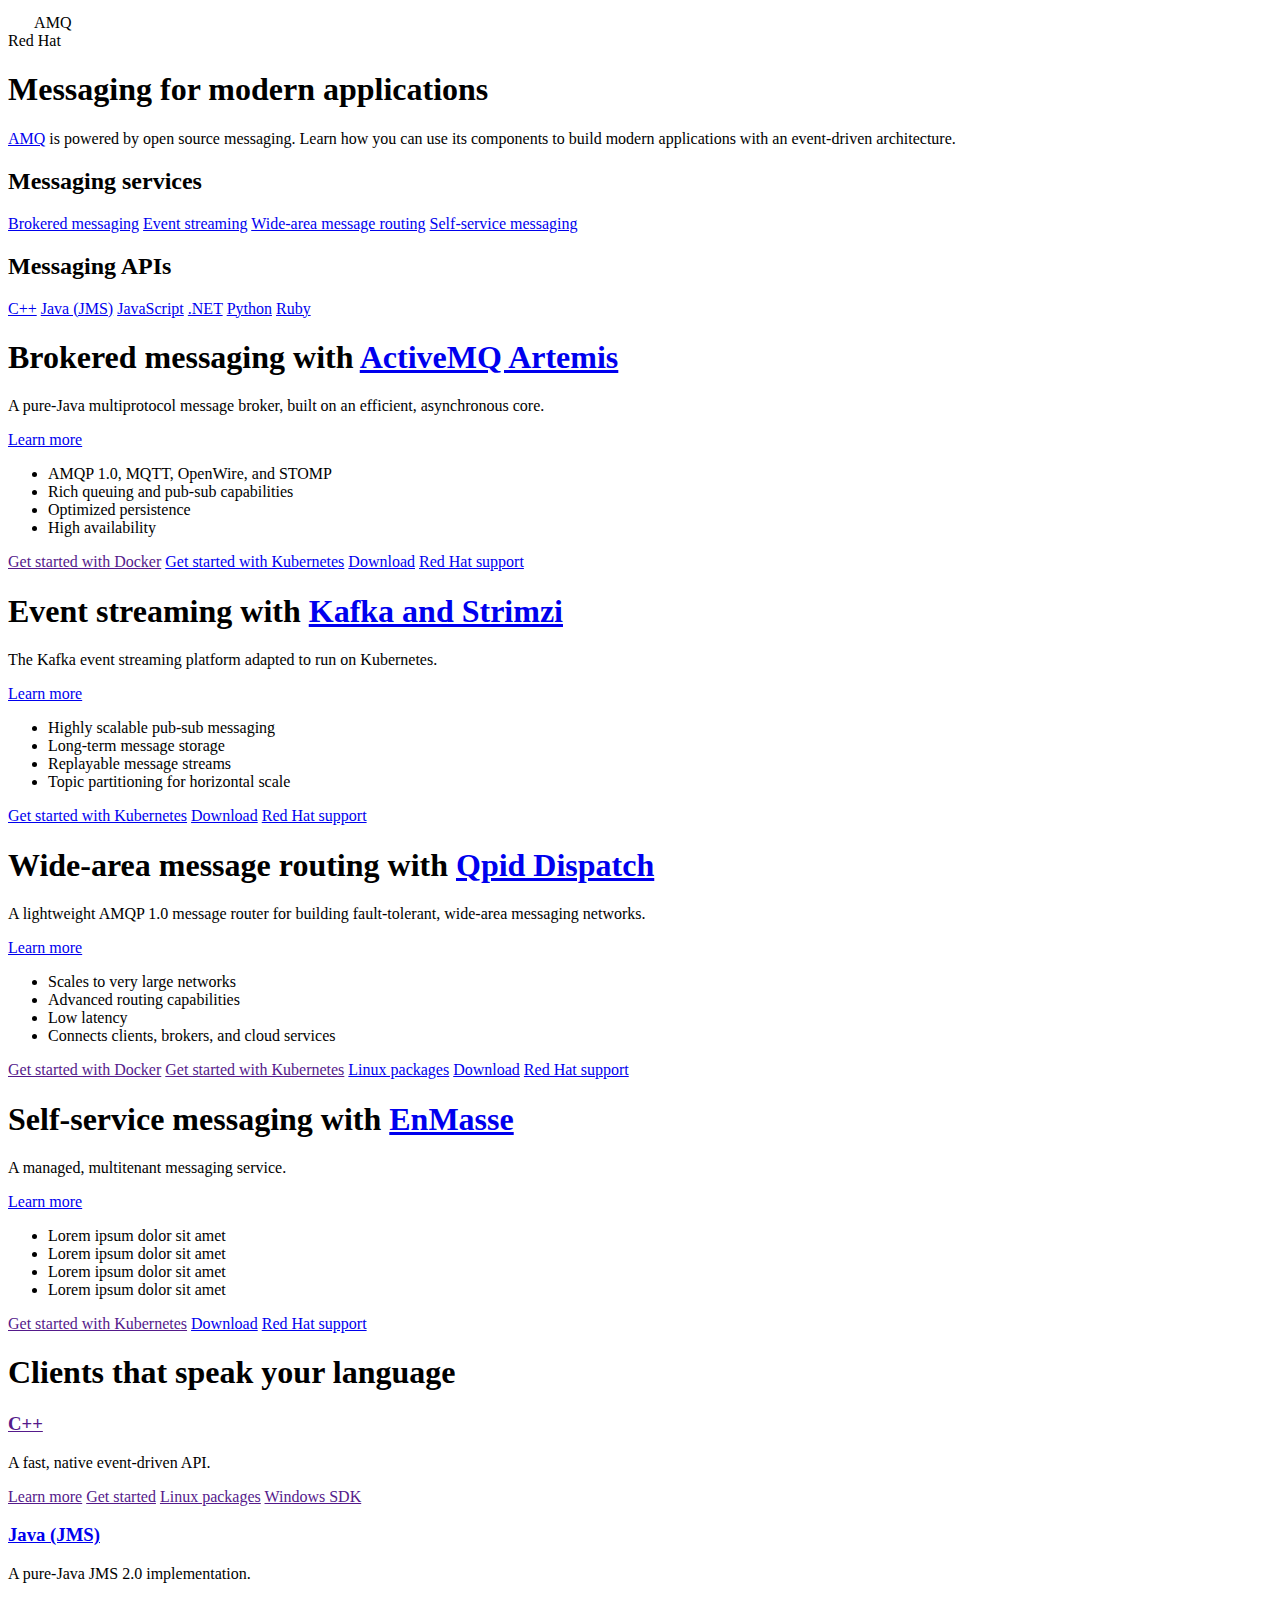
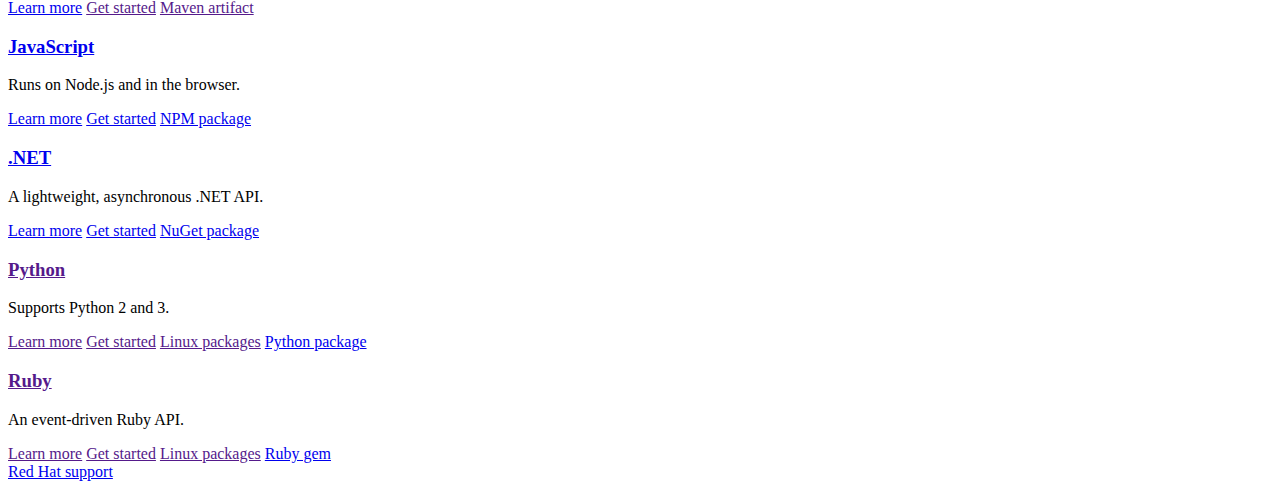
==== commit 5a270999: "WIP" ====
--- a/docs/index.html
+++ b/docs/index.html
@@ -61,41 +61,10 @@
         </nav>
       </div>
     </div>
-
-    <!-- <div id="-features"> -->
-    <!--   <div> -->
-    <!--     <h3>Messaging at internet scale</h3> -->
-
-    <!--     <p>AMQ has the tools to build multi-datacenter messaging -->
-    <!--     networks. It connects clients, brokers, and standalone -->
-    <!--     services in a seamless messaging fabric.</p> -->
-    <!--   </div> -->
-    <!--   <div> -->
-    <!--     <h3>Broad platform and language support</h3> -->
-
-    <!--     <p>AMQ works with multiple languages and operating systems, so -->
-    <!--     your diverse application components can communicate.</p> -->
-    <!--   </div> -->
-    <!--   <div> -->
-    <!--     <h3>Top-tier security and performance</h3> -->
-
-    <!--     <p>AMQ offers modern SSL/TLS encryption and flexible SASL -->
-    <!--     authentication. AMQ delivers fast, high-volume messaging and -->
-    <!--     class-leading JMS performance.</p> -->
-    <!--   </div> -->
-    <!--   <div> -->
-    <!--     <h3>Focused on standards</h3> -->
-
-    <!--     <p>AMQ implements the Java JMS 1.1 and 2.0 API -->
-    <!--     specifications. Its components support the ISO-standard AMQP -->
-    <!--     1.0 and MQTT messaging protocols, as well as STOMP and -->
-    <!--     WebSocket.</p> -->
-    <!--   </div> -->
-    <!-- </div> -->
-  </div>
-</section>
-
-<section id="broker">
+  </div>
+</section>
+
+<section id="broker" class="component">
   <div>
     <h1>Brokered messaging with <a href="https://activemq.apache.org/artemis/">ActiveMQ Artemis</a></h1>
     <div class="columns">
@@ -121,20 +90,20 @@
           <a href="">Get started with Docker</a>
           <a href="https://github.com/amq-io/hello-world-jms-openshift">Get started with Kubernetes</a>
           <a href="https://activemq.apache.org/artemis/download.html">Download</a>
-          <a href="https://access.redhat.com/products/red-hat-amq">Red Hat support</a>
-        </nav>
-      </div>
-    </div>
-  </div>
-</section>
-
-<section id="streaming">
+          <a href="https://access.redhat.com/products/red-hat-amq#broker">Red Hat support</a>
+        </nav>
+      </div>
+    </div>
+  </div>
+</section>
+
+<section id="streaming" class="component">
   <div>
     <h1>Event streaming with <a href="http://strimzi.io/">Kafka and Strimzi</a></h1>
     <div class="columns">
       <div>
         <p>
-          The Kafka event streaming platform running on Kubernetes.
+          The Kafka event streaming platform adapted to run on Kubernetes.
         </p>
         <p>
           <a href="https://strimzi.io/" class="nav">Learn more</a>
@@ -152,14 +121,14 @@
         <nav class="links">
           <a href="https://strimzi.io/quickstarts/minikube/">Get started with Kubernetes</a>
           <a href="https://strimzi.io/downloads">Download</a>
-          <a href="https://access.redhat.com/products/red-hat-amq">Red Hat support</a>
-        </nav>
-      </div>
-    </div>
-  </div>
-</section>
-
-<section id="router">
+          <a href="https://access.redhat.com/products/red-hat-amq#streams">Red Hat support</a>
+        </nav>
+      </div>
+    </div>
+  </div>
+</section>
+
+<section id="router" class="component">
   <div>
     <h1>Wide-area message routing with <a href="http://qpid.apache.org/components/dispatch-router/index.html">Qpid Dispatch</a></h1>
     <div class="columns">
@@ -186,22 +155,20 @@
           <a href="">Get started with Kubernetes</a>
           <a href="http://qpid.apache.org/packages.html">Linux packages</a>
           <a href="http://qpid.apache.org/download.html#messaging-servers">Download</a>
-          <a href="https://access.redhat.com/products/red-hat-amq">Red Hat support</a>
-        </nav>
-      </div>
-    </div>
-  </div>
-</section>
-
-<section id="self-service">
+          <a href="https://access.redhat.com/products/red-hat-amq#interconnect">Red Hat support</a>
+        </nav>
+      </div>
+    </div>
+  </div>
+</section>
+
+<section id="self-service" class="component">
   <div>
     <h1>Self-service messaging with <a href="http://enmasse.io/">EnMasse</a></h1>
     <div class="columns">
       <div>
         <p>
-          
-Lorem ipsum dolor sit amet, consectetur adipiscing elit. Curabitur
-interdum orci eget metus dapibus dictum.
+          A managed, multitenant messaging service.
 
         </p>
         <p>
@@ -220,19 +187,20 @@
         <nav class="links">
           <a href="">Get started with Kubernetes</a>
           <a href="http://enmasse.io/downloads">Download</a>
-          <a href="https://access.redhat.com/products/red-hat-amq">Red Hat support</a>
-        </nav>
-      </div>
-    </div>
-  </div>
-</section>
-
-<section id="-api-section">
+          <a href="https://access.redhat.com/products/red-hat-amq#online">Red Hat support</a>
+        </nav>
+      </div>
+    </div>
+  </div>
+</section>
+
+<section id="-api-section" class="component">
   <div>
     <h1>Clients that speak your language</h1>
+
     <div class="columns">
       <div id="cpp">
-        <h3>C++</h3>
+        <h3><a href="">C++</a></h3>
 
         <p>A fast, native event-driven API.</p>
 
@@ -244,32 +212,32 @@
         </nav>
       </div>
       <div id="java">
-        <h3>Java (JMS)</h3>
+        <h3><a href="http://qpid.apache.org/components/jms/index.html">Java (JMS)</a></h3>
 
         <p>A pure-Java JMS 2.0 implementation.</p>
 
         <nav class="links">
-          <a href="">Learn more</a>
+          <a href="http://qpid.apache.org/components/jms/index.html">Learn more</a>
           <a href="">Get started</a>
           <a href="">Maven artifact</a>
         </nav>
       </div>
       <div id="javascript">
-        <h3>JavaScript</h3>
+        <h3><a href="https://github.com/amqp/rhea/blob/master/README.md">JavaScript</a></h3>
 
         <p>Runs on Node.js and in the browser.</p>
 
         <nav class="links">
-          <a href="">Learn more</a>
-          <a href="">Get started</a>
-          <a href="">NPM package</a>
+          <a href="https://github.com/amqp/rhea/blob/master/README.md">Learn more</a>
+          <a href="https://github.com/amqp/rhea/blob/master/README.md#hello-world">Get started</a>
+          <a href="https://www.npmjs.com/package/rhea">NPM package</a>
         </nav>
       </div>
     </div>
     <p/>
     <div class="columns">
       <div id="dotnet">
-        <h3>.NET</h3>
+        <h3><a href="https://github.com/Azure/amqpnetlite/blob/master/README.md">.NET</a></h3>
 
         <p>A lightweight, asynchronous .NET API.</p>
 
@@ -280,7 +248,7 @@
         </nav>
       </div>
       <div id="python">
-        <h3>Python</h3>
+        <h3><a href="">Python</a></h3>
 
         <p>Supports Python 2 and 3.</p>
 
@@ -292,7 +260,7 @@
         </nav>
       </div>
       <div id="ruby">
-        <h3>Ruby</h3>
+        <h3><a href="">Ruby</a></h3>
 
         <p>An event-driven Ruby API.</p>
 
@@ -304,7 +272,11 @@
         </nav>
       </div>
     </div>
-  </div>
+
+    <nav class="links">
+      <a href="https://access.redhat.com/products/red-hat-amq#clients">Red Hat support</a>
+    </nav>
+</div>
 </section>
 
 <footer>
